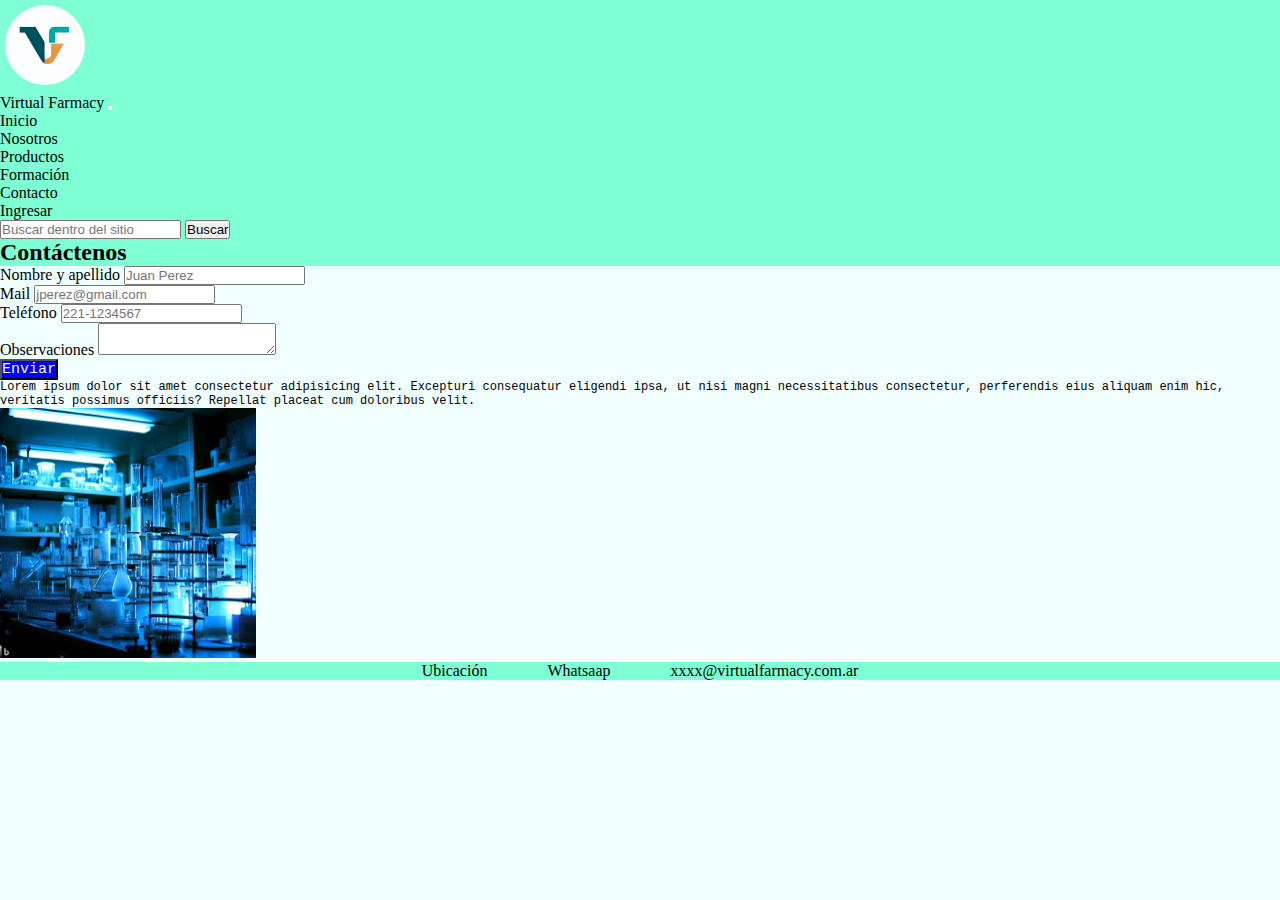
==== HTML/Contacto.html @ 6548e6ad "Inicio Git" ====
<!DOCTYPE html>
<html lang="en">
<head>
    <meta charset="UTF-8">
    <meta name="viewport" content="width=device-width, initial-scale=1.0">
    <!--link CSS Bootstrap-->
    <link href="https://cdn.jsdelivr.net/npm/bootstrap@5.3.0/dist/css/bootstrap.min.css" rel="stylesheet" integrity="sha384-9ndCyUaIbzAi2FUVXJi0CjmCapSmO7SnpJef0486qhLnuZ2cdeRhO02iuK6FUUVM" crossorigin="anonymous">
    <!-- CSS -->
    <link rel="stylesheet" href="../CSS/style.css">
    
    <title>Inicio</title>

    <!--Fonts-->
    <link rel="preconnect" href="https://fonts.googleapis.com">
<link rel="preconnect" href="https://fonts.gstatic.com" crossorigin>
<link href="https://fonts.googleapis.com/css2?family=Lumanosimo&display=swap" rel="stylesheet">
</head>
<body>
    <header>
        <!--Inicio NAVBAR-->
        <nav class="navbar navbar-expand-lg bg-body-tertiary nav-bar-personal">
            <img src="../Logo.jpg" alt="logo">
            <div class="container-fluid">
              <a class="navbar-brand" href="#">Virtual Farmacy</a>
              <button class="navbar-toggler" type="button" data-bs-toggle="collapse" data-bs-target="#navbarSupportedContent" aria-controls="navbarSupportedContent" aria-expanded="false" aria-label="Toggle navigation">
                <span class="navbar-toggler-icon"></span>
              </button>
              <div class="collapse navbar-collapse" id="navbarSupportedContent">
                <ul class="navbar-nav me-auto mb-2 mb-lg-0">
                  <li class="nav-item">
                    <a class="nav-link active" aria-current="page" href="../index.html">Inicio</a>
                  </li>
                  <li class="nav-item">
                    <a class="nav-link" href="/HTML/Nosotros.html">Nosotros</a>
                  </li>
                  <li class="nav-item">
                    <a class="nav-link" href="/HTML/Productos.html">Productos</a></li>
                  <li class="nav-item">
                    <a class="nav-link" href="/HTML/Formacion.html">Formación</a></li>
                  <li class="nav-item">
                    <a class="nav-link" href="/HTML/Contacto.html">Contacto</a></li>
                  <li class="nav-item">
                    <a class="nav-link nav-link disabled" href="#">Ingresar</a></li>
                  </li>
                </ul>
                <form class="d-flex" role="search">
                  <input class="form-control me-2" type="search" placeholder="Buscar dentro del sitio" aria-label="Search">
                  <button class="btn btn-outline-success" type="submit">Buscar</button>
                </form>
              </div>
            </div>
    </header>
     <!--FIN NAVBAR-->
        <h2>
            Contáctenos
        </h2>
        <section>
        <div class="input-group mb-3">
            <span class="input-group-text" id="basic-addon1">Nombre y apellido</span>
            <input type="text" class="form-control" placeholder="Juan Perez" aria-label="Username" aria-describedby="basic-addon1">
          </div>
        <div class="input-group mb-3">
            <span class="input-group-text" id="basic-addon1">Mail</span>
            <input type="text" class="form-control" placeholder="jperez@gmail.com" aria-label="Username" aria-describedby="basic-addon1">
        </div>
        <div class="input-group mb-3">
            <span class="input-group-text" id="basic-addon1">Teléfono</span>
            <input type="text" class="form-control" placeholder="221-1234567" aria-label="Username" aria-describedby="basic-addon1">
          </div>
          <div class="input-group">
            <span class="input-group-text">Observaciones</span>
            <textarea class="form-control" aria-label="With textarea"></textarea>
          </div>
        <button type="button" class="btn btn-primary Boton-p">Enviar</button>
        </section>


        <p>Lorem ipsum dolor sit amet consectetur adipisicing elit. Excepturi consequatur eligendi ipsa, ut nisi magni necessitatibus consectetur, 
        perferendis eius aliquam enim hic, veritatis possimus officiis? Repellat placeat cum doloribus velit.
        </p>
        <img src="../Imagenes/Contacto.jpg" class="rounded mx-auto d-block imagen-contacto img-fluid" alt="contacto">
        <footer>
            <nav>
                <ul>
                    <li><a href="https://goo.gl/maps/1ANGjGFLD3VY9MPQ9">Ubicación</a></li>
                    <li><a href="#">Whatsaap</a></li>
                    <li><a href="https://www.gmail.com">xxxx@virtualfarmacy.com.ar</a></li>
                </ul>
            </nav>
        </footer>
        <!--SCRIPT-->
        <script src="https://cdn.jsdelivr.net/npm/bootstrap@5.3.0/dist/js/bootstrap.bundle.min.js" integrity="sha384-geWF76RCwLtnZ8qwWowPQNguL3RmwHVBC9FhGdlKrxdiJJigb/j/68SIy3Te4Bkz" crossorigin="anonymous"></script>

    
</body>
    

</html>
---- CSS/style.css ----
*{
    margin: 0;
    padding: 0;
}
header b{
    margin-top: 30px;
}

body{
    background-color: rgb(240, 255, 254);
}
h2{
    background-color: aquamarine;
}
.virtual{
    display: inline;
}
header img{
    width: 5rem;
    height: 5rem;
    border-radius: 5rem;
    margin: 5px;
}
header{
    background-color: aquamarine;
}
/*Navbar personal*/
.nav-bar-personal{
    background-color: aquamarine !important;

}

.subtitulo{
    font-size: 100%;
    font-family: 'Lumanosimo', cursive;
    justify-content: center;
    text-align: center;
    
    
    
}  
h5{
    font-size: 35px;
    font-family: 'Lumanosimo', cursive;
    color: black;
}
.natural{
    font-size: 35px;
    font-family: 'Lumanosimo', cursive;
    color: white;
}
.notas{
    font-size: 20px !important;
    font-family: 'Lumanosimo', cursive !important;
    color: black !important;
}
.notas01{
    font-size: 20px !important;
    font-family: 'Lumanosimo', cursive !important;
    color: white !important;
}

/* Estilos del footer */

footer {
    display: flex;
    background-color: aquamarine;
    align-items: center;
    justify-content: center;
}
footer ul li{
    margin: 0 30px;
}
footer ul {
    list-style: none;
    display: flex;
}
footer ul li a{
    color: black;
    text-decoration: none;
}

/* Tamaño imágenes en carrusel */

#Carrusel{
    width: 90%;
    height: 300px;
}

/* Estilo de Parrafos */

p{
    font-family: 'Courier New', Courier, monospace;
    font-size: 12px;
    color:black;
}
.parrafo-nosotros{
    display: block;
    font-size: 100;
    font-family: 'Lumanosimo', cursive;
    background-color: #f0fffe;
    color: black;
    margin: 1rem;
    text-align: center;
}
/* Botones */

.Boton{
    background-color: blue;
    color: white;
    font-size: 10px;
    font-family: 'Courier New', Courier, monospace;
}
.Boton-p{
    background-color: blue;
    color: white;
    font-size: 15px;
    font-family: 'Courier New', Courier, monospace;
}
.boton-buscar{
    color: white;
    background-color: blue;
    text-decoration: none;
    padding: 3px 5px;
    border-radius: 3px;
    margin-right: 10px;
    font-size: 15px;


}
.card-personal{
    margin-top: 10px !important;
}
.videos-inicio{
    display: grid;
    grid-template-columns: 30% 30% 30%;
    border: 2px solid black ; 
    
}
.videosindex{
    border: 2px solid red;
}

/*Nosotros - Productos - Contacto*/
.quienes{
    font-family:'Lumanosimo', cursive;
    background-color: #f0fffe;
    margin: 1rem;
    text-align: center;
}
.dudando{
    width: 100%;
    height: 100%;
    margin-left: 10px; 
}
.trabajando-1{
    width: 100%;
    height: 100%;
    margin: 10px; 
   
}
.trabajando-2{
    width: 100%;
    height: 100%;
    margin: 10px;   
}
.producto{
    width: 5%;
    height: 5%;
}
.imagen-contacto{
    width: 20%;
    height: 250px;
}
/*Descargas*/
.descargas{
    font-family:'Lumanosimo', cursive;
    font-size: 1rem;
    background-color: aquamarine;
    border: 1px solid black;
    border-radius: 3px;
    margin: 1rem;
    text-align: center;
    list-style: none;
    
}
a{
    text-decoration: none;
    color: black;
}
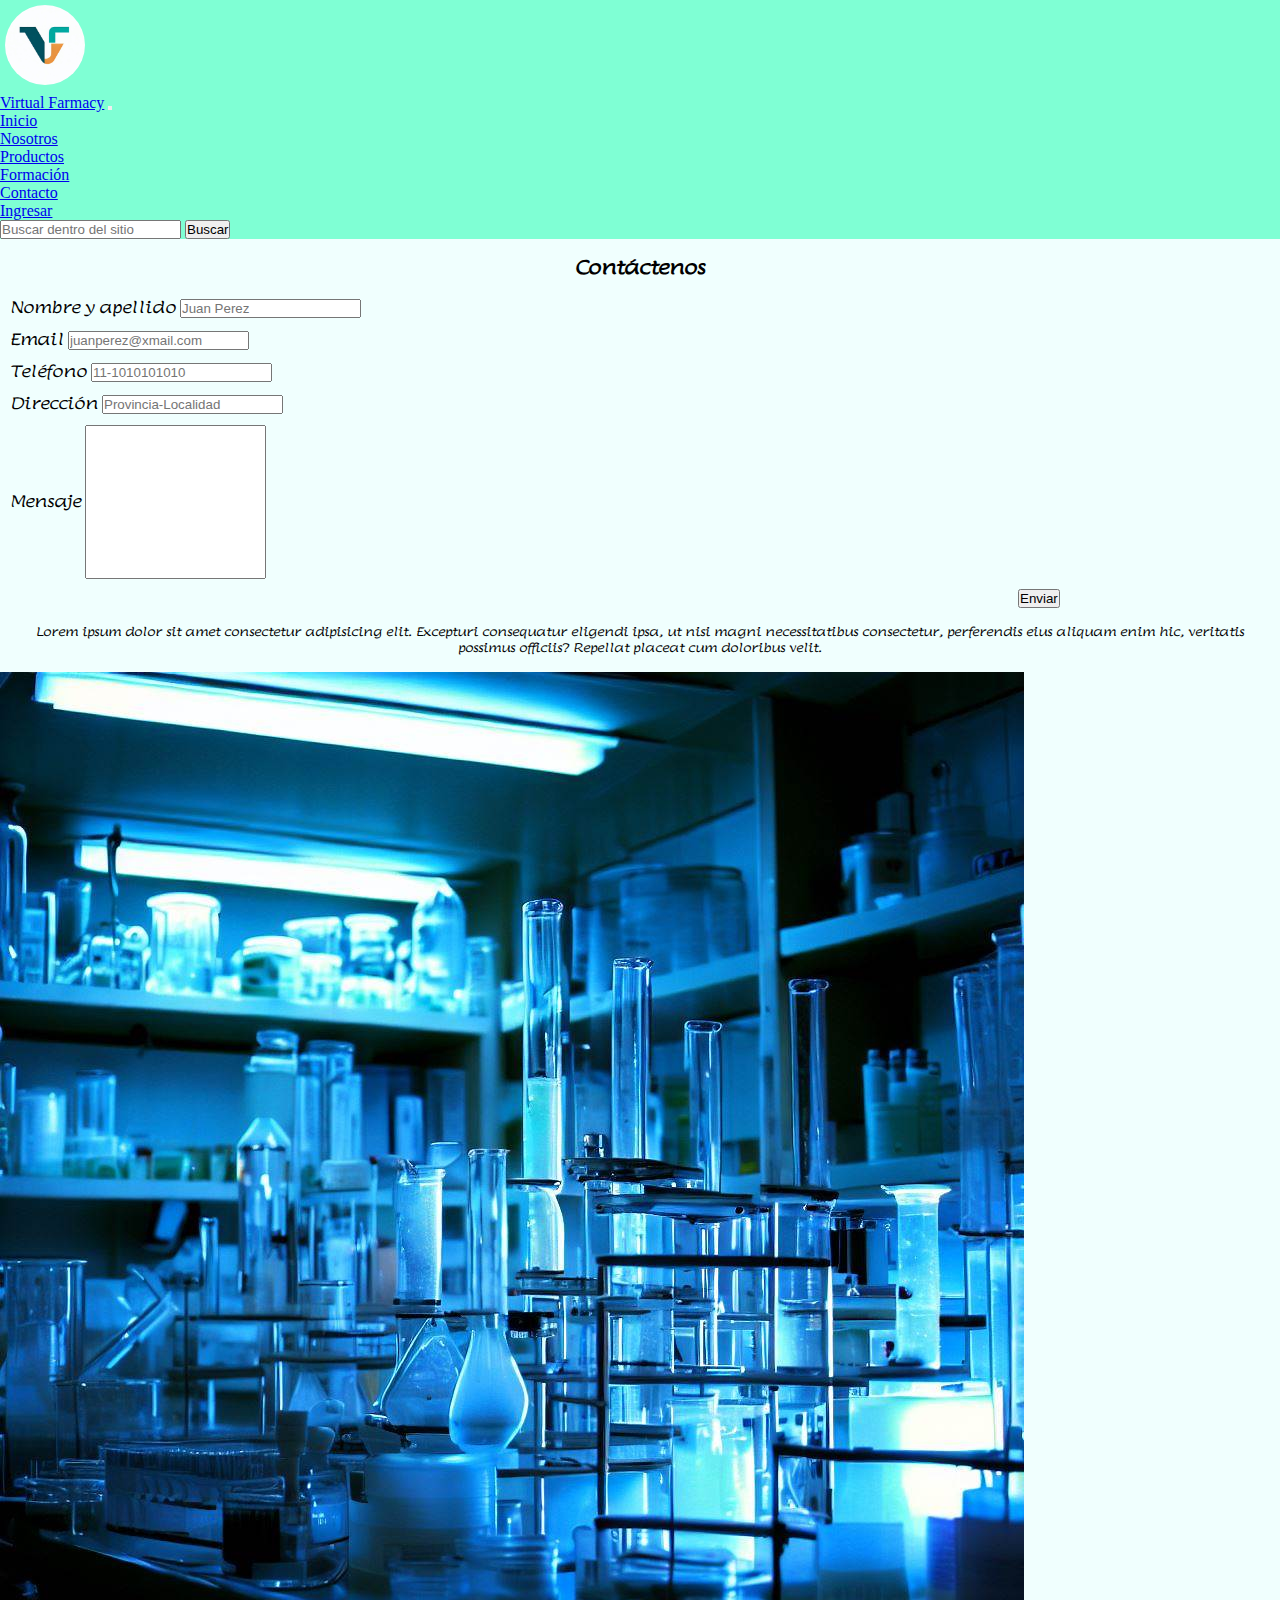
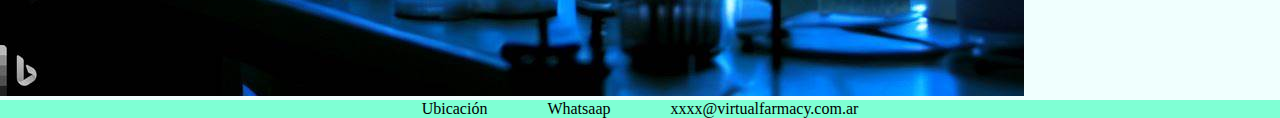
==== commit 1c782dcb: "estilo de contacto" ====
--- a/HTML/Contacto.html
+++ b/HTML/Contacto.html
@@ -51,33 +51,50 @@
             </div>
     </header>
      <!--FIN NAVBAR-->
-        <h2>
+        <article>
+          <h3>
             Contáctenos
-        </h2>
-        <section>
-        <div class="input-group mb-3">
-            <span class="input-group-text" id="basic-addon1">Nombre y apellido</span>
-            <input type="text" class="form-control" placeholder="Juan Perez" aria-label="Username" aria-describedby="basic-addon1">
+          </h3>
+          <div class="container px-4">
+            <div class="row gx-5">
+              <div class="col">
+               <div class="p-3 border bg-light">
+                <div class="input-group flex-nowrap">
+                  <span class="input-group-text" id="addon-wrapping">Nombre y apellido</span>
+                  <input type="text" class="form-control" placeholder="Juan Perez" aria-label="Username" aria-describedby="addon-wrapping">
+                </div>
+                <div class="input-group flex-nowrap">
+                  <span class="input-group-text" id="addon-wrapping">Email</span>
+                  <input type="text" class="form-control" placeholder="juanperez@xmail.com" aria-label="Username" aria-describedby="addon-wrapping">
+                </div>
+                <div class="input-group flex-nowrap">
+                  <span class="input-group-text" id="addon-wrapping">Teléfono</span>
+                  <input type="text" class="form-control" placeholder="11-1010101010" aria-label="Username" aria-describedby="addon-wrapping">
+                </div>
+                <div class="input-group flex-nowrap">
+                  <span class="input-group-text" id="addon-wrapping">Dirección</span>
+                  <input type="text" class="form-control" placeholder="Provincia-Localidad" aria-label="Username" aria-describedby="addon-wrapping">
+                </div>
+                <div class="input-group flex-nowrap">
+                  <span class="input-group-text" id="addon-wrapping">Mensaje</span>
+                  <input type="text" class="form-control mensaje" placeholder="" aria-label="Username" aria-describedby="addon-wrapping">
+                </div>
+
+                <button type="button" class="btn btn-primary">Enviar</button>
+               </div>
+              </div>
+              <div class="col columna-parrafo">
+                <div class="">
+                  <p class="parrafo-nosotros">Lorem ipsum dolor sit amet consectetur adipisicing elit. Excepturi consequatur eligendi ipsa, ut nisi magni necessitatibus consectetur, 
+                    perferendis eius aliquam enim hic, veritatis possimus officiis? Repellat placeat cum doloribus velit.
+                  </p>
+                </div>
+              </div>
+            </div>
           </div>
-        <div class="input-group mb-3">
-            <span class="input-group-text" id="basic-addon1">Mail</span>
-            <input type="text" class="form-control" placeholder="jperez@gmail.com" aria-label="Username" aria-describedby="basic-addon1">
-        </div>
-        <div class="input-group mb-3">
-            <span class="input-group-text" id="basic-addon1">Teléfono</span>
-            <input type="text" class="form-control" placeholder="221-1234567" aria-label="Username" aria-describedby="basic-addon1">
-          </div>
-          <div class="input-group">
-            <span class="input-group-text">Observaciones</span>
-            <textarea class="form-control" aria-label="With textarea"></textarea>
-          </div>
-        <button type="button" class="btn btn-primary Boton-p">Enviar</button>
-        </section>
+        </article>
 
-
-        <p>Lorem ipsum dolor sit amet consectetur adipisicing elit. Excepturi consequatur eligendi ipsa, ut nisi magni necessitatibus consectetur, 
-        perferendis eius aliquam enim hic, veritatis possimus officiis? Repellat placeat cum doloribus velit.
-        </p>
+        
         <img src="../Imagenes/Contacto.jpg" class="rounded mx-auto d-block imagen-contacto img-fluid" alt="contacto">
         <footer>
             <nav>
--- a/CSS/style.css
+++ b/CSS/style.css
@@ -1,193 +1,200 @@
-*{
-    margin: 0;
-    padding: 0;
-}
-header b{
-    margin-top: 30px;
-}
-
-body{
-    background-color: rgb(240, 255, 254);
-}
-h2{
-    background-color: aquamarine;
-}
-.virtual{
-    display: inline;
-}
-header img{
-    width: 5rem;
-    height: 5rem;
-    border-radius: 5rem;
-    margin: 5px;
-}
-header{
-    background-color: aquamarine;
-}
-/*Navbar personal*/
-.nav-bar-personal{
-    background-color: aquamarine !important;
-
-}
-
-.subtitulo{
-    font-size: 100%;
-    font-family: 'Lumanosimo', cursive;
-    justify-content: center;
-    text-align: center;
-    
-    
-    
-}  
-h5{
-    font-size: 35px;
-    font-family: 'Lumanosimo', cursive;
-    color: black;
-}
-.natural{
-    font-size: 35px;
-    font-family: 'Lumanosimo', cursive;
-    color: white;
-}
-.notas{
-    font-size: 20px !important;
-    font-family: 'Lumanosimo', cursive !important;
-    color: black !important;
-}
-.notas01{
-    font-size: 20px !important;
-    font-family: 'Lumanosimo', cursive !important;
-    color: white !important;
-}
-
-/* Estilos del footer */
+* {
+  margin: 0;
+  padding: 0;
+}
 
 footer {
-    display: flex;
-    background-color: aquamarine;
-    align-items: center;
-    justify-content: center;
-}
-footer ul li{
-    margin: 0 30px;
-}
-footer ul {
-    list-style: none;
-    display: flex;
-}
-footer ul li a{
-    color: black;
-    text-decoration: none;
-}
-
-/* Tamaño imágenes en carrusel */
-
-#Carrusel{
-    width: 90%;
-    height: 300px;
-}
-
-/* Estilo de Parrafos */
-
-p{
-    font-family: 'Courier New', Courier, monospace;
-    font-size: 12px;
-    color:black;
-}
-.parrafo-nosotros{
-    display: block;
-    font-size: 100;
-    font-family: 'Lumanosimo', cursive;
-    background-color: #f0fffe;
-    color: black;
-    margin: 1rem;
-    text-align: center;
-}
-/* Botones */
-
-.Boton{
-    background-color: blue;
-    color: white;
-    font-size: 10px;
-    font-family: 'Courier New', Courier, monospace;
-}
-.Boton-p{
-    background-color: blue;
-    color: white;
-    font-size: 15px;
-    font-family: 'Courier New', Courier, monospace;
-}
-.boton-buscar{
-    color: white;
-    background-color: blue;
-    text-decoration: none;
-    padding: 3px 5px;
-    border-radius: 3px;
-    margin-right: 10px;
-    font-size: 15px;
-
-
-}
-.card-personal{
-    margin-top: 10px !important;
-}
-.videos-inicio{
-    display: grid;
-    grid-template-columns: 30% 30% 30%;
-    border: 2px solid black ; 
-    
-}
-.videosindex{
-    border: 2px solid red;
-}
-
-/*Nosotros - Productos - Contacto*/
-.quienes{
-    font-family:'Lumanosimo', cursive;
-    background-color: #f0fffe;
-    margin: 1rem;
-    text-align: center;
-}
-.dudando{
-    width: 100%;
-    height: 100%;
-    margin-left: 10px; 
-}
-.trabajando-1{
-    width: 100%;
-    height: 100%;
-    margin: 10px; 
-   
-}
-.trabajando-2{
-    width: 100%;
-    height: 100%;
-    margin: 10px;   
-}
-.producto{
-    width: 5%;
-    height: 5%;
-}
-.imagen-contacto{
-    width: 20%;
-    height: 250px;
-}
-/*Descargas*/
-.descargas{
-    font-family:'Lumanosimo', cursive;
-    font-size: 1rem;
-    background-color: aquamarine;
-    border: 1px solid black;
-    border-radius: 3px;
-    margin: 1rem;
-    text-align: center;
-    list-style: none;
-    
-}
-a{
-    text-decoration: none;
-    color: black;
-}
-
-
-
+  display: flex;
+  background-color: aquamarine;
+  align-items: center;
+  justify-content: center;
+}
+footer nav ul {
+  list-style: none;
+  display: flex;
+}
+footer nav ul li {
+  margin: 0 30px;
+}
+footer nav ul li a {
+  color: black;
+  text-decoration: none;
+}
+
+body {
+  background-color: rgb(240, 255, 254);
+}
+body header {
+  background-color: aquamarine;
+}
+body header img {
+  width: 5rem;
+  height: 5rem;
+  border-radius: 5rem;
+  margin: 5px;
+}
+body header .nav-bar-personal {
+  background-color: aquamarine !important;
+}
+body .subtitulo {
+  font-size: 100%;
+  font-family: "Lumanosimo", cursive;
+  justify-content: center;
+  text-align: center;
+  background-color: aquamarine;
+}
+
+#carouselExampleCaptions img {
+  width: 90%;
+  height: 400px;
+}
+#carouselExampleCaptions h5 {
+  font-size: 35px;
+  font-family: "Lumanosimo", cursive;
+  color: black;
+}
+#carouselExampleCaptions .natural {
+  font-size: 35px;
+  font-family: "Lumanosimo", cursive;
+  color: white;
+}
+#carouselExampleCaptions .notas {
+  font-size: 20px !important;
+  font-family: "Lumanosimo", cursive !important;
+  color: black !important;
+}
+#carouselExampleCaptions .notas01 {
+  font-size: 20px !important;
+  font-family: "Lumanosimo", cursive !important;
+  color: white !important;
+}
+
+.row {
+  margin: 10px;
+}
+.row p {
+  font-family: "Courier New", Courier, monospace;
+  font-size: 12px;
+  color: black;
+}
+
+.container .quienes {
+  font-family: "Lumanosimo", cursive;
+  background-color: #f0fffe;
+  margin: 1rem;
+  text-align: center;
+}
+.container .parrafo-nosotros {
+  display: block;
+  font-size: 100;
+  font-family: "Lumanosimo", cursive;
+  background-color: #f0fffe;
+  color: black;
+  margin: 1rem;
+  text-align: center;
+}
+.container .dudando {
+  width: 100%;
+  height: 100%;
+  margin-left: 10px;
+}
+.container .trabajando-1 {
+  width: 100%;
+  height: 100%;
+  margin: 10px;
+}
+.container .trabajando-2 {
+  width: 100%;
+  height: 100%;
+  margin: 10px;
+}
+.container .row .col nav ul li {
+  font-family: "Lumanosimo", cursive;
+  font-size: 1rem;
+  background-color: aquamarine;
+  border: 1px solid black;
+  border-radius: 3px;
+  margin: 1rem;
+  text-align: center;
+  list-style: none;
+}
+.container .row .col nav ul li a {
+  text-decoration: none;
+  color: black;
+}
+
+section.seccion-productos {
+  margin-left: 20%;
+}
+section.seccion-productos .col-sm-3 h5 {
+  font-size: 100;
+  font-family: "Lumanosimo", cursive;
+  color: black;
+}
+section.seccion-productos .col-sm-3 .producto {
+  width: 50%;
+  height: 25%;
+}
+section.seccion-productos .col-sm-3 .card-body {
+  text-align: center;
+}
+section.seccion-productos .col-sm-3 a {
+  font-size: 80%;
+  size: 3rem;
+  text-align: center;
+  width: 50%;
+}
+
+.notas-formacion {
+  display: block;
+  font-size: 100;
+  font-family: "Lumanosimo", cursive;
+  background-color: #f0fffe;
+  color: black;
+  margin: 1rem;
+  text-align: center;
+}
+
+.capsulas {
+  font-family: "Lumanosimo", cursive;
+  background-color: #f0fffe;
+  margin: 1rem;
+  text-align: center;
+}
+
+.cursos-cap .row {
+  margin: 100px;
+}
+.cursos-cap .row .col a {
+  border: solid black 3px;
+  size: 3rem;
+  padding: 50px;
+  margin-bottom: 10px;
+  color: white;
+  font-size: 2rem;
+  font-family: "Courier New", Courier, monospace;
+  background-color: blue;
+  text-decoration: none;
+}
+
+article h3 {
+  font-family: "Lumanosimo", cursive;
+  background-color: #f0fffe;
+  margin: 1rem;
+  text-align: center;
+}
+article .flex-nowrap {
+  margin-bottom: 10px;
+}
+article .btn {
+  margin-left: 80%;
+}
+article .mensaje {
+  height: 150px;
+}
+article .input-group-text {
+  font-family: "Lumanosimo", cursive;
+}
+article .columna-parrafo {
+  background-color: #f0fffe;
+}/*# sourceMappingURL=style.css.map */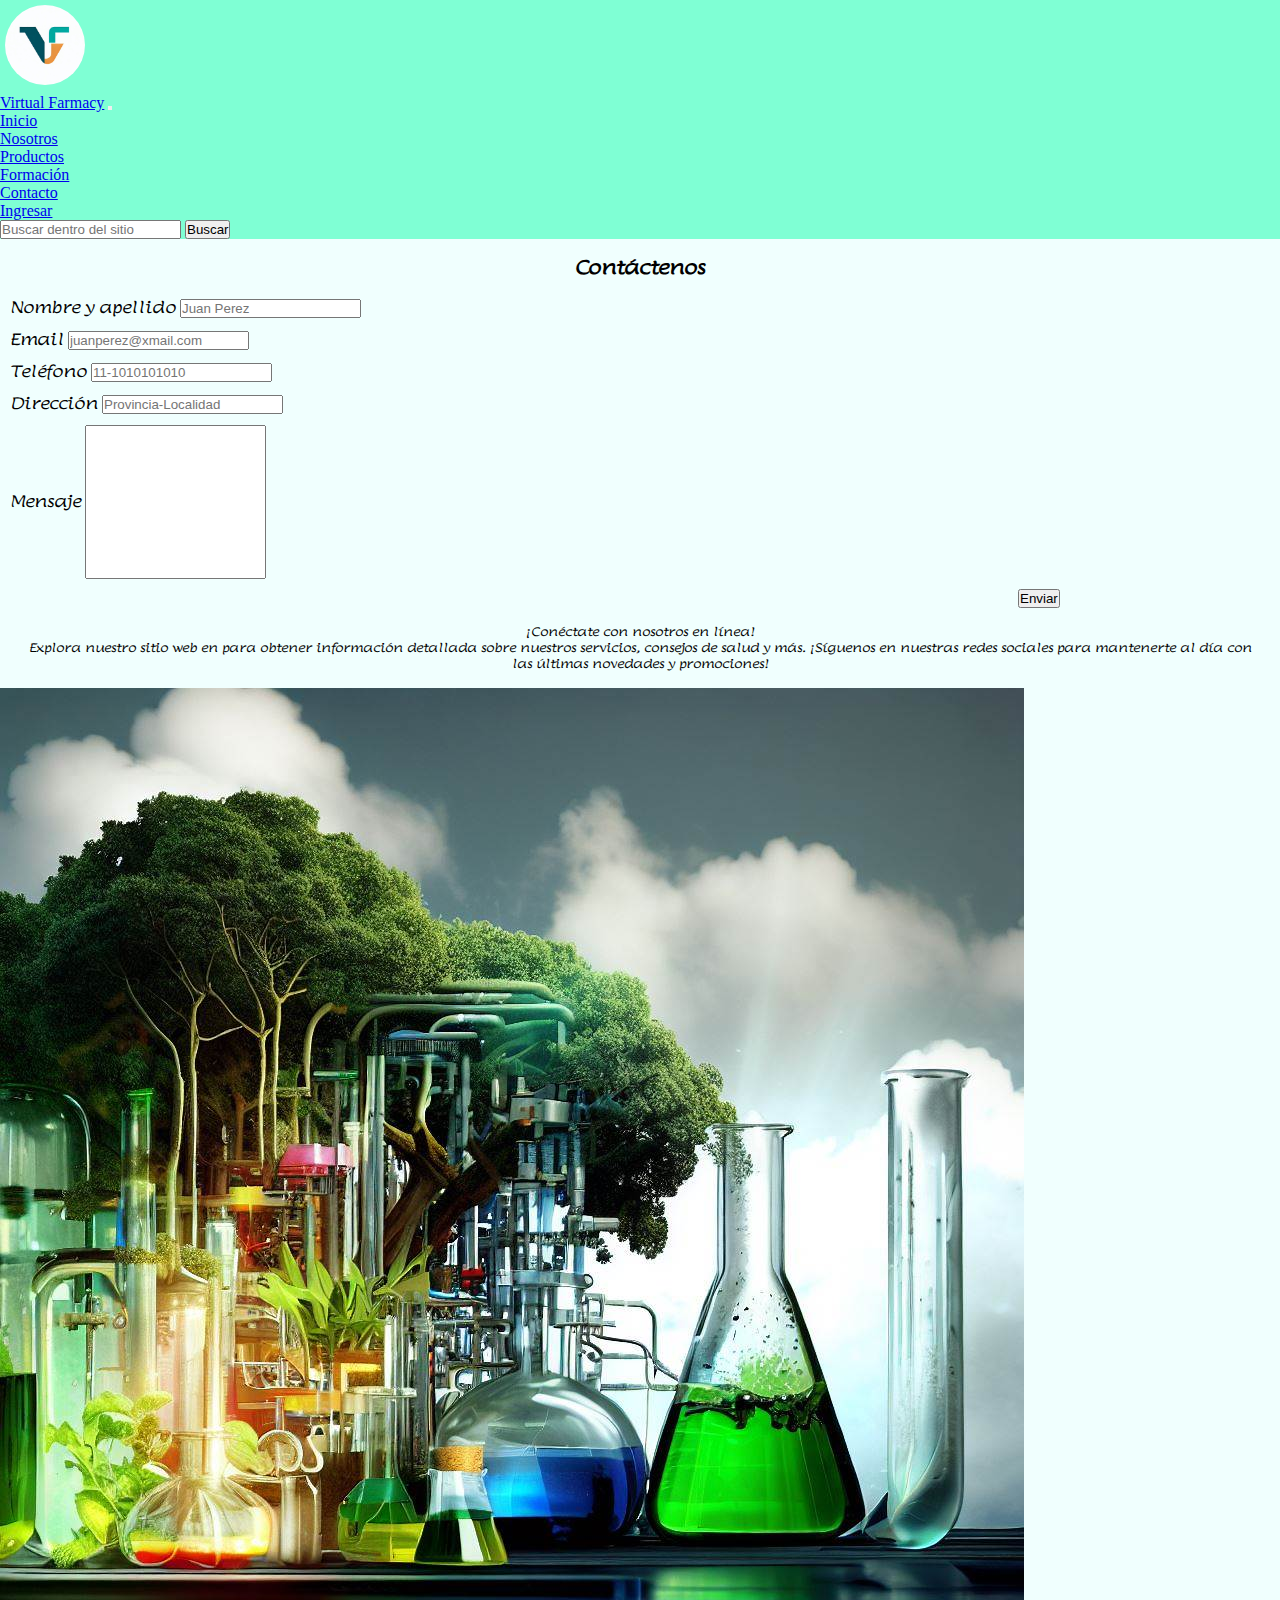
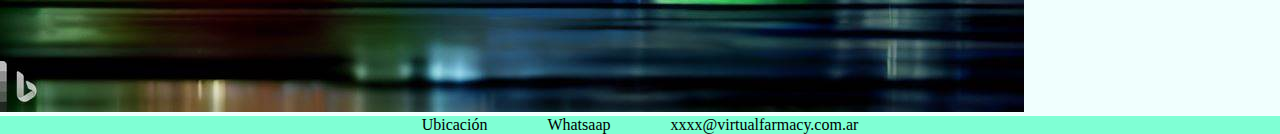
==== commit a008d275: "estilos de productos y contacto" ====
--- a/HTML/Contacto.html
+++ b/HTML/Contacto.html
@@ -85,8 +85,10 @@
               </div>
               <div class="col columna-parrafo">
                 <div class="">
-                  <p class="parrafo-nosotros">Lorem ipsum dolor sit amet consectetur adipisicing elit. Excepturi consequatur eligendi ipsa, ut nisi magni necessitatibus consectetur, 
-                    perferendis eius aliquam enim hic, veritatis possimus officiis? Repellat placeat cum doloribus velit.
+                  <p class="parrafo-nosotros">
+                    ¡Conéctate con nosotros en línea!
+                    <br>
+                    Explora nuestro sitio web en para obtener información detallada sobre nuestros servicios, consejos de salud y más. ¡Síguenos en nuestras redes sociales para mantenerte al día con las últimas novedades y promociones!
                   </p>
                 </div>
               </div>
@@ -95,7 +97,8 @@
         </article>
 
         
-        <img src="../Imagenes/Contacto.jpg" class="rounded mx-auto d-block imagen-contacto img-fluid" alt="contacto">
+        <img src="../Imagenes/fusionnatural.jpg" class="rounded mx-auto d-block imagen-contacto img-fluid" alt="contacto">
+        <br>
         <footer>
             <nav>
                 <ul>
--- a/CSS/style.css
+++ b/CSS/style.css
@@ -123,26 +123,28 @@
   color: black;
 }
 
-section.seccion-productos {
-  margin-left: 20%;
-}
-section.seccion-productos .col-sm-3 h5 {
-  font-size: 100;
-  font-family: "Lumanosimo", cursive;
-  color: black;
-}
-section.seccion-productos .col-sm-3 .producto {
-  width: 50%;
-  height: 25%;
-}
-section.seccion-productos .col-sm-3 .card-body {
-  text-align: center;
-}
-section.seccion-productos .col-sm-3 a {
-  font-size: 80%;
-  size: 3rem;
-  text-align: center;
-  width: 50%;
+.seccion-productos {
+  background-color: #f0fffe;
+}
+.seccion-productos .col-sm-3 .card-body {
+  justify-content: center;
+  align-items: center;
+}
+.seccion-productos .col-sm-3 .card-body .card-title {
+  font-family: "Lumanosimo", cursive;
+  margin: 1rem;
+  text-align: center;
+}
+.seccion-productos .col-sm-3 .card-body .producto {
+  width: 100%;
+  height: 100%;
+}
+.seccion-productos .col-sm-3 .card-body .btn {
+  margin: 15px;
+  margin-left: 40%;
+}
+.seccion-productos .vermas {
+  margin-left: 10px;
 }
 
 .notas-formacion {
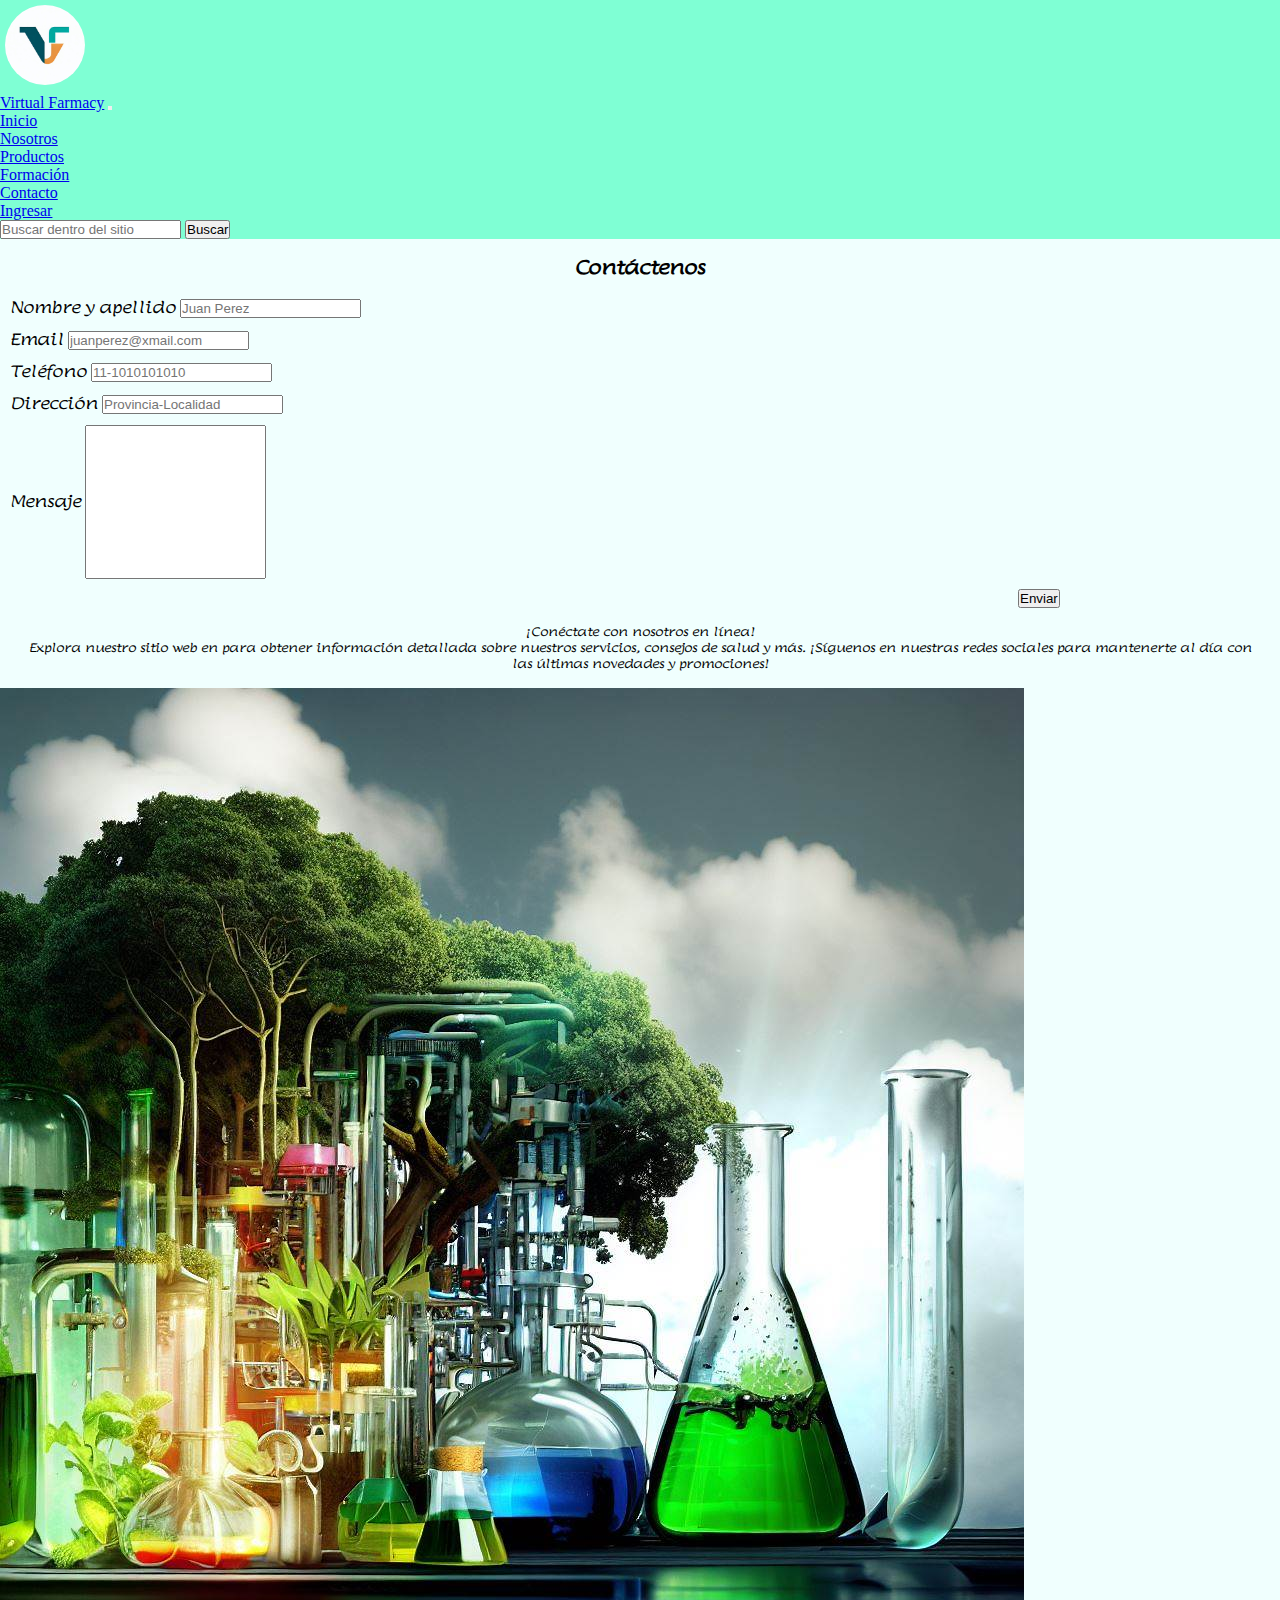
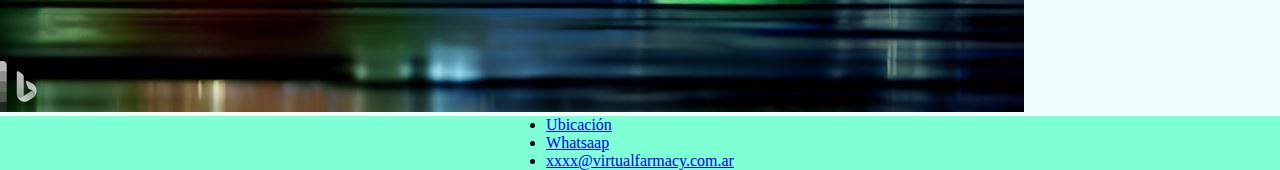
==== commit 03ef15a8: "Reemplazo en footer de nav por section" ====
--- a/HTML/Contacto.html
+++ b/HTML/Contacto.html
@@ -100,13 +100,13 @@
         <img src="../Imagenes/fusionnatural.jpg" class="rounded mx-auto d-block imagen-contacto img-fluid" alt="contacto">
         <br>
         <footer>
-            <nav>
+            <section>
                 <ul>
                     <li><a href="https://goo.gl/maps/1ANGjGFLD3VY9MPQ9">Ubicación</a></li>
                     <li><a href="#">Whatsaap</a></li>
                     <li><a href="https://www.gmail.com">xxxx@virtualfarmacy.com.ar</a></li>
                 </ul>
-            </nav>
+              </section>
         </footer>
         <!--SCRIPT-->
         <script src="https://cdn.jsdelivr.net/npm/bootstrap@5.3.0/dist/js/bootstrap.bundle.min.js" integrity="sha384-geWF76RCwLtnZ8qwWowPQNguL3RmwHVBC9FhGdlKrxdiJJigb/j/68SIy3Te4Bkz" crossorigin="anonymous"></script>
--- a/CSS/style.css
+++ b/CSS/style.css
@@ -142,9 +142,6 @@
 .seccion-productos .col-sm-3 .card-body .btn {
   margin: 15px;
   margin-left: 40%;
-}
-.seccion-productos .vermas {
-  margin-left: 10px;
 }
 
 .notas-formacion {
@@ -178,6 +175,14 @@
   background-color: blue;
   text-decoration: none;
 }
+.cursos-cap .row .col a:hover {
+  background-color: aquamarine;
+  color: black;
+  border-radius: 5rem;
+}
+.cursos-cap .elemento {
+  cursor: pointer;
+}
 
 article h3 {
   font-family: "Lumanosimo", cursive;
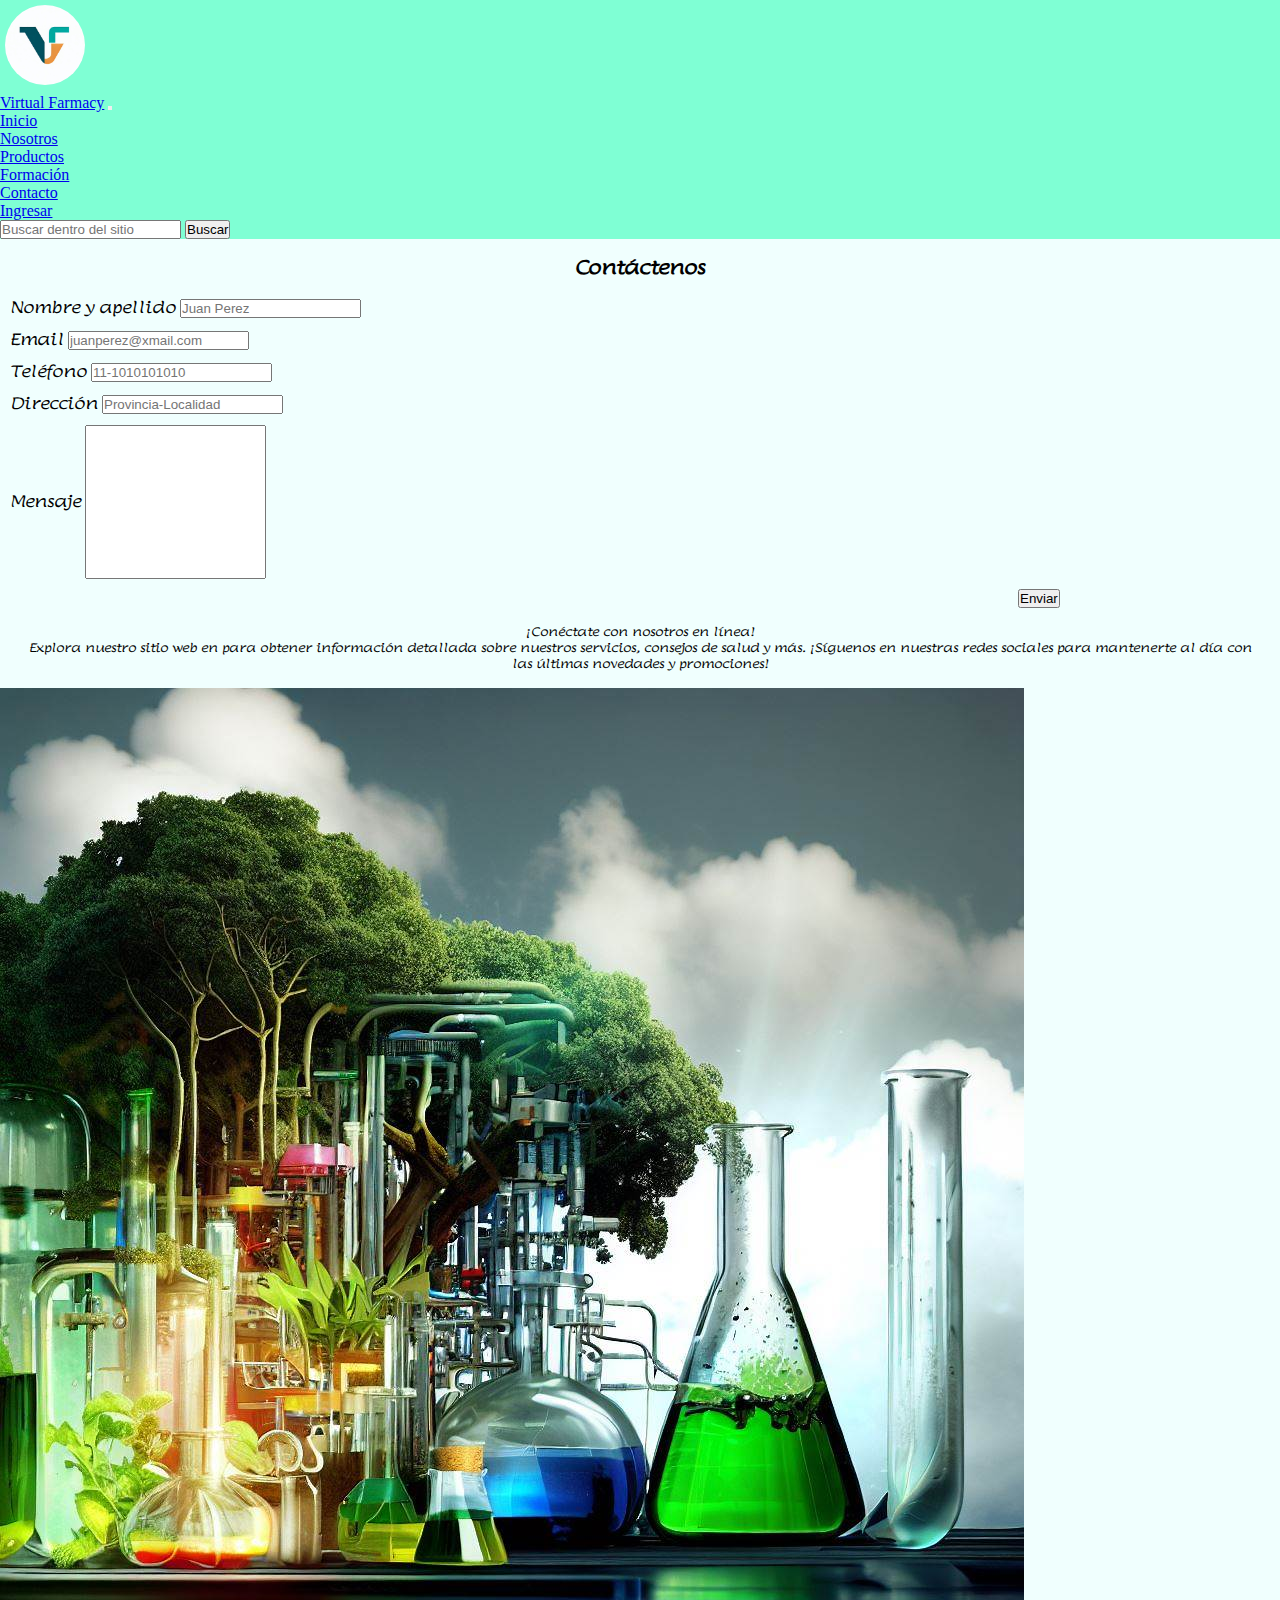
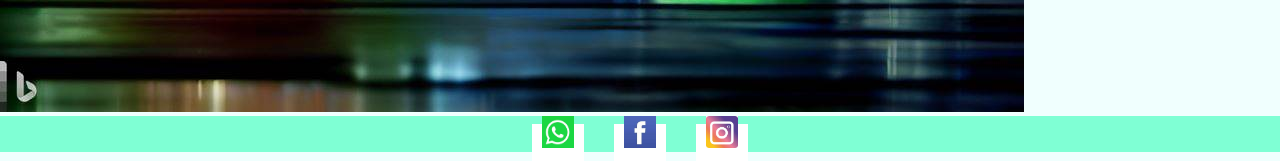
==== commit f2461cee: "Correción de footer" ====
--- a/HTML/Contacto.html
+++ b/HTML/Contacto.html
@@ -100,13 +100,19 @@
         <img src="../Imagenes/fusionnatural.jpg" class="rounded mx-auto d-block imagen-contacto img-fluid" alt="contacto">
         <br>
         <footer>
-            <section>
-                <ul>
-                    <li><a href="https://goo.gl/maps/1ANGjGFLD3VY9MPQ9">Ubicación</a></li>
-                    <li><a href="#">Whatsaap</a></li>
-                    <li><a href="https://www.gmail.com">xxxx@virtualfarmacy.com.ar</a></li>
-                </ul>
-              </section>
+          <div class="redes-container">
+            <ul>
+              <li>
+                <a href="https://web.whatsapp.com/"><img src="../Imagenes/whatsapp.jpg" alt="whatsapp"></a>
+              </li>
+              <li>
+                <a href="https://es-la.facebook.com/"><img src="../Imagenes/facebook.JPG" alt="Facebook"></a>
+              </li>
+              <li>
+                <a href="https://www.instagram.com/"><img src="../Imagenes/instagram.jpg" alt="Instagram"></a>
+              </li>
+            </ul>
+           </div>  
         </footer>
         <!--SCRIPT-->
         <script src="https://cdn.jsdelivr.net/npm/bootstrap@5.3.0/dist/js/bootstrap.bundle.min.js" integrity="sha384-geWF76RCwLtnZ8qwWowPQNguL3RmwHVBC9FhGdlKrxdiJJigb/j/68SIy3Te4Bkz" crossorigin="anonymous"></script>
--- a/CSS/style.css
+++ b/CSS/style.css
@@ -4,21 +4,24 @@
 }
 
 footer {
+  background-color: aquamarine;
+}
+footer .redes-container ul {
   display: flex;
-  background-color: aquamarine;
-  align-items: center;
+  list-style: none;
   justify-content: center;
 }
-footer nav ul {
-  list-style: none;
-  display: flex;
-}
-footer nav ul li {
-  margin: 0 30px;
-}
-footer nav ul li a {
-  color: black;
-  text-decoration: none;
+footer .redes-container ul li a {
+  margin: 15px;
+  padding: 10px;
+  background-color: white;
+}
+footer .redes-container ul li a img {
+  width: 2rem;
+  height: 2rem;
+}
+footer .redes-container ul li a:hover {
+  background-color: black;
 }
 
 body {
